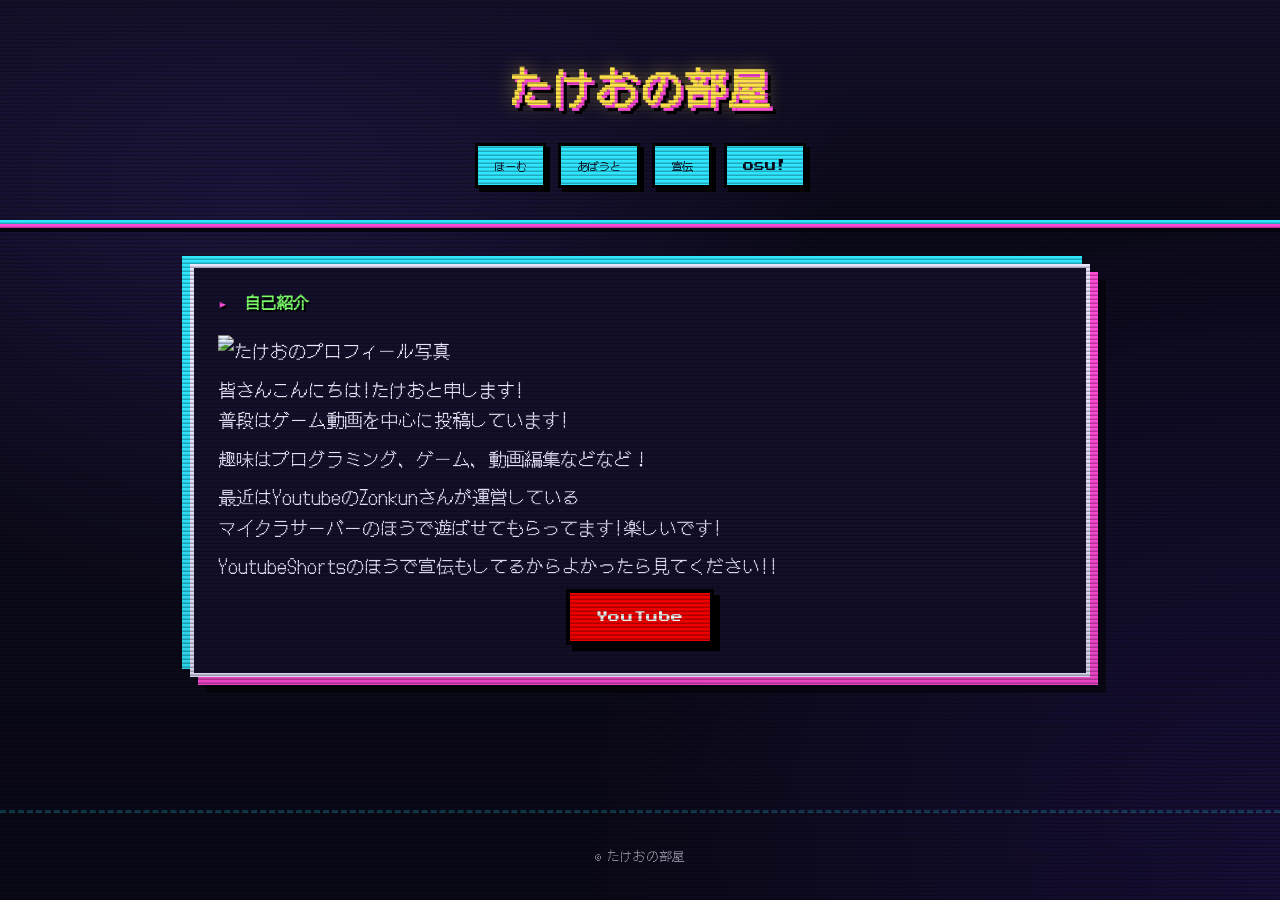
==== あばうと/index.html @ 1b24edac "Add files via upload" ====
<!DOCTYPE html>
<html lang="ja">
<head>
  <meta charset="UTF-8">
  <meta name="viewport" content="width=device-width, initial-scale=1.0">
  <title>たけおの自己紹介</title>

  <link rel="preconnect" href="https://fonts.googleapis.com">
  <link rel="preconnect" href="https://fonts.gstatic.com" crossorigin>
  <link href="https://fonts.googleapis.com/css2?family=DotGothic16&family=Press+Start+2P&display=swap" rel="stylesheet">

  <!-- ルートCSS -->
  <link rel="stylesheet" href="../style.css">
</head>

<body>
  <div class="crt"></div>

  <header class="site-header">
    <h1 class="title" data-text="たけおの部屋">たけおの部屋</h1>

    <nav class="menu">
      <a href="https://takeoooo-o.github.io">ほーむ</a>
      <a href="https://takeoooo-o.github.io/あばうと/">あばうと</a>
      <a href="https://zonsurvival.ddns.net/">宣伝</a>
      <a href="https://osu.ppy.sh/users/37321995/osu" target="_blank">osu!</a>
    </nav>
  </header>

  <main>
    <section class="panel intro">
      <h2 class="panel-title">自己紹介</h2>

      <img src="../profile.jpg" alt="たけおのプロフィール写真" class="profile-img"
           width="160" height="160" style="width:160px; height:160px; object-fit:cover;">

      <p>皆さんこんにちは!たけおと申します!<br>
        普段はゲーム動画を中心に投稿しています!</p>
      <p>趣味はプログラミング、ゲーム、動画編集などなど！</p>
      <p>最近はYoutubeのZonkunさんが運営している<br>
        マイクラサーバーのほうで遊ばせてもらってます!楽しいです!</p>
      <p>YoutubeShortsのほうで宣伝もしてるからよかったら見てください!!</p>

      <div class="social-links">
        <a href="https://www.youtube.com/@takeoooo-o"
           target="_blank"
           class="btn btn-youtube">
          YouTube
        </a>
      </div>
    </section>
  </main>

  <footer class="site-footer">
    <p>&copy; たけおの部屋</p>
  </footer>
</body>
</html>
---- style.css ----
/* ===== レトロゲーム風 テーマ ===== */
:root {
  --bg: #0b0a1a;
  --bg-2: #14102b;
  --ink: #e8e6ff;
  --cyan: #2ee6ff;
  --magenta: #ff4bd8;
  --yellow: #ffe24b;
  --green: #7cff6b;
  --red: #ff3b00;
  --shadow: #05030f;
}

* {
  box-sizing: border-box;
}

html {
  scroll-behavior: smooth;
}

body {
  margin: 0;
  min-height: 100vh;
  font-family: "DotGothic16", "Hiragino Kaku Gothic ProN", monospace;
  font-size: 18px;
  line-height: 1.7;
  color: var(--ink);
  background:
    radial-gradient(circle at 20% 0%, #241a4d 0%, transparent 45%),
    radial-gradient(circle at 100% 100%, #1b1040 0%, transparent 45%),
    var(--bg);
  display: flex;
  flex-direction: column;
  overflow-x: hidden;
}

/* ===== CRT走査線 & ノイズ ===== */
.crt {
  pointer-events: none;
  position: fixed;
  inset: 0;
  z-index: 9000;
  background:
    repeating-linear-gradient(
      to bottom,
      rgba(0, 0, 0, 0) 0px,
      rgba(0, 0, 0, 0) 2px,
      rgba(0, 0, 0, 0.28) 3px,
      rgba(0, 0, 0, 0.28) 4px
    );
  mix-blend-mode: multiply;
}

.crt::after {
  content: "";
  position: absolute;
  inset: 0;
  background: linear-gradient(
    180deg,
    rgba(255, 255, 255, 0.05),
    rgba(255, 255, 255, 0) 40%,
    rgba(0, 0, 0, 0.15)
  );
}

/* ===== ヘッダー ===== */
.site-header {
  position: relative;
  text-align: center;
  padding: 48px 16px 32px;
  background: linear-gradient(180deg, var(--bg-2), transparent);
  border-bottom: 4px solid var(--cyan);
  box-shadow: 0 4px 0 var(--magenta), 0 8px 0 var(--shadow);
  animation: headerGlow 3s ease-in-out infinite;
}

@keyframes headerGlow {
  0%, 100% { border-bottom-color: var(--cyan); box-shadow: 0 4px 0 var(--magenta), 0 8px 0 var(--shadow); }
  50% { border-bottom-color: var(--magenta); box-shadow: 0 4px 0 var(--cyan), 0 8px 0 var(--shadow); }
}

.title {
  margin: 0 0 24px;
  font-family: "Press Start 2P", "DotGothic16", monospace;
  font-size: clamp(1.4rem, 5vw, 2.6rem);
  letter-spacing: 0.05em;
  color: var(--yellow);
  text-shadow:
    3px 3px 0 var(--magenta),
    6px 6px 0 #000,
    0 0 18px rgba(255, 226, 75, 0.5);
  animation: titleFloat 4s ease-in-out infinite;
}

@keyframes titleFloat {
  0%, 100% { transform: translateY(0); }
  50% { transform: translateY(-6px); }
}

/* ===== ナビゲーション ===== */
.menu {
  display: flex;
  flex-wrap: wrap;
  justify-content: center;
  gap: 12px;
}

.menu a {
  display: inline-block;
  padding: 10px 16px;
  font-family: "Press Start 2P", "DotGothic16", monospace;
  font-size: 0.7rem;
  color: var(--bg);
  text-decoration: none;
  background: var(--cyan);
  border: 3px solid #000;
  box-shadow: 4px 4px 0 #000;
  transition: transform 0.05s, box-shadow 0.05s, background 0.15s, color 0.15s;
}

.menu a:hover,
.menu a:focus-visible {
  background: var(--yellow);
  color: #000;
  transform: translate(-2px, -2px);
  box-shadow: 6px 6px 0 #000;
}

.menu a:active {
  transform: translate(4px, 4px);
  box-shadow: 0 0 0 #000;
}

/* ===== メイン ===== */
main {
  flex: 1;
  width: min(900px, 92%);
  margin: 0 auto;
  padding: 40px 0 60px;
  display: flex;
  flex-direction: column;
  gap: 36px;
}

/* ===== パネル（ウィンドウ風） ===== */
.panel {
  position: relative;
  background: var(--bg-2);
  border: 4px solid var(--ink);
  box-shadow:
    8px 8px 0 var(--magenta),
    -8px -8px 0 var(--cyan),
    16px 16px 0 rgba(0, 0, 0, 0.5);
  padding: 28px 24px;
  animation: panelIn 0.6s ease both;
}

.panel:nth-of-type(2) {
  animation-delay: 0.15s;
}

@keyframes panelIn {
  from { opacity: 0; transform: translateY(24px) scale(0.98); }
  to { opacity: 1; transform: translateY(0) scale(1); }
}

.panel-title {
  margin: -8px 0 20px;
  font-family: "Press Start 2P", "DotGothic16", monospace;
  font-size: 1rem;
  color: var(--green);
  text-shadow: 2px 2px 0 #000;
}

.panel-title::before {
  content: "▸ ";
  color: var(--magenta);
}

.intro p {
  margin: 8px 0;
}

/* 点滅テキスト */
.blink {
  margin-top: 20px !important;
  color: var(--yellow);
  font-family: "Press Start 2P", monospace;
  font-size: 0.75rem;
  letter-spacing: 0.1em;
  animation: blink 1.1s steps(2, start) infinite;
}

@keyframes blink {
  50% { opacity: 0; }
}

/* ===== SNSボタン ===== */
.social-links {
  display: flex;
  justify-content: center;
  gap: 20px;
  flex-wrap: wrap;
}

.btn {
  display: inline-block;
  padding: 14px 26px;
  font-family: "Press Start 2P", "DotGothic16", monospace;
  font-size: 0.75rem;
  letter-spacing: 0.05em;
  color: #fff;
  text-decoration: none;
  border: 4px solid #000;
  box-shadow: 6px 6px 0 #000;
  transition: transform 0.05s, box-shadow 0.05s, filter 0.15s;
}

.btn:hover,
.btn:focus-visible {
  transform: translate(-3px, -3px);
  box-shadow: 9px 9px 0 #000;
  filter: brightness(1.15);
}

.btn:active {
  transform: translate(6px, 6px);
  box-shadow: 0 0 0 #000;
}

.btn-youtube {
  background: #ff0000;
}

.btn-twitter {
  background: #101012;
}

/* ===== フッター ===== */
.site-footer {
  text-align: center;
  padding: 20px;
  font-size: 0.8rem;
  color: var(--ink);
  opacity: 0.7;
  border-top: 3px dashed rgba(46, 230, 255, 0.4);
}

/* ===== 爆発ボタン ===== */
#explosion-button {
  position: fixed;
  right: 20px;
  bottom: 20px;
  z-index: 9500;

  padding: 14px 22px;
  border: 4px solid #000;
  border-radius: 0;

  font-family: "Press Start 2P", "DotGothic16", monospace;
  font-size: 0.85rem;

  background: var(--red);
  color: #fff;

  cursor: pointer;
  box-shadow: 6px 6px 0 #000;
  transition: transform 0.05s, box-shadow 0.05s;
  animation: explosionPulse 1.4s ease-in-out infinite;
}

@keyframes explosionPulse {
  0%, 100% { filter: brightness(1); }
  50% { filter: brightness(1.35); }
}

#explosion-button:hover {
  transform: translate(-2px, -2px);
  box-shadow: 8px 8px 0 #000;
}

#explosion-button:active {
  transform: translate(6px, 6px);
  box-shadow: 0 0 0 #000;
}

/* ===== 爆発動画 ===== */
#explosion-video {
  display: none;
  position: fixed;
  inset: 0;
  width: 100vw;
  height: 100vh;
  object-fit: cover;
  z-index: 9999;
  background: #000;
}

/* ===== レスポンシブ ===== */
@media (max-width: 600px) {
  body {
    font-size: 16px;
  }

  .panel {
    padding: 22px 16px;
    box-shadow: 6px 6px 0 var(--magenta), -6px -6px 0 var(--cyan);
  }

  .menu a {
    font-size: 0.6rem;
    padding: 9px 12px;
  }

  .btn {
    font-size: 0.65rem;
    padding: 12px 18px;
  }

  #explosion-button {
    right: 12px;
    bottom: 12px;
    font-size: 0.7rem;
    padding: 11px 16px;
  }
}

/* 動きを減らす設定のユーザーに配慮 */
@media (prefers-reduced-motion: reduce) {
  *,
  *::before,
  *::after {
    animation: none !important;
    transition: none !important;
  }
}
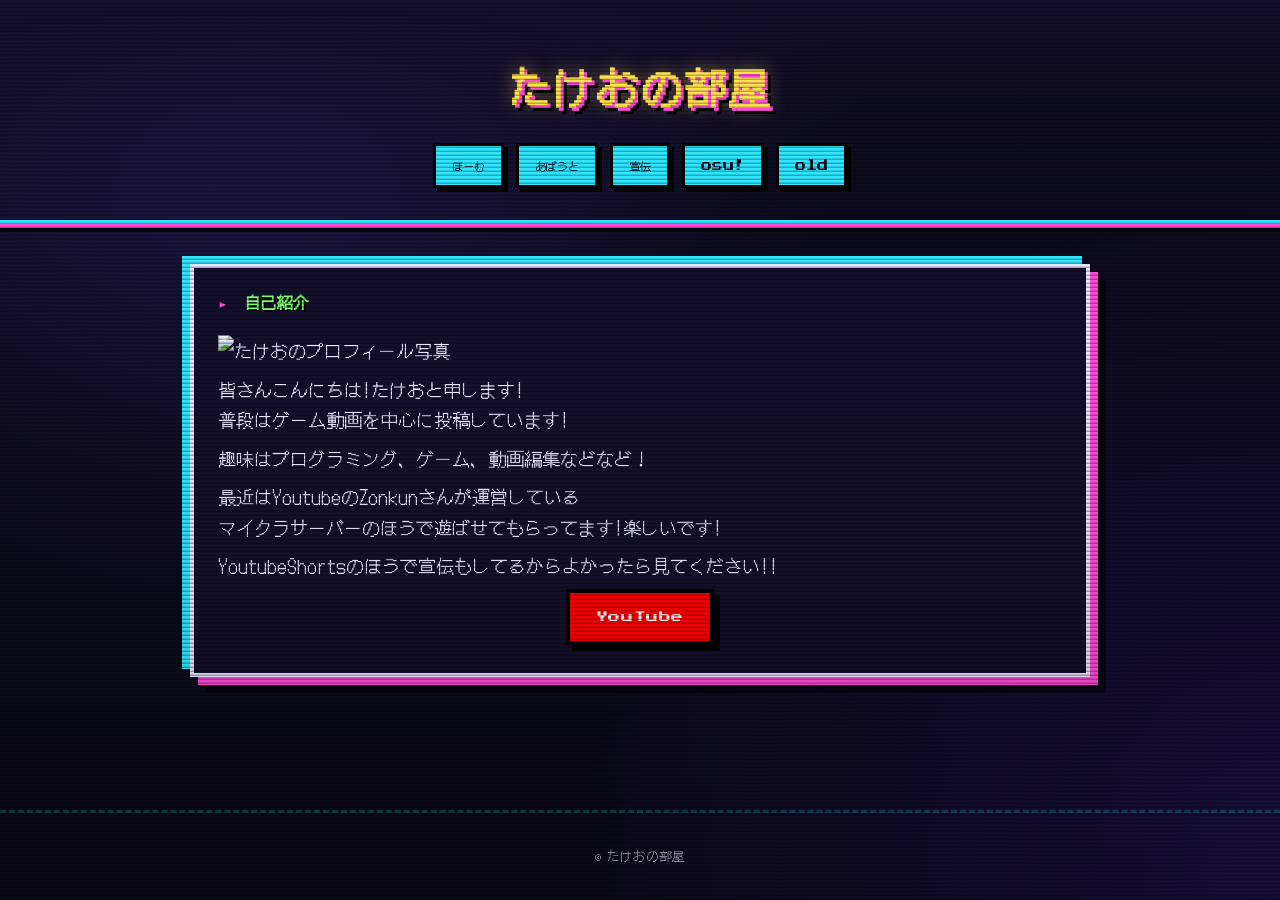
==== commit 9b3f62f6: "Add link to 'old' section in index.html" ====
--- a/あばうと/index.html
+++ b/あばうと/index.html
@@ -24,6 +24,7 @@
       <a href="https://takeoooo-o.github.io/あばうと/">あばうと</a>
       <a href="https://zonsurvival.ddns.net/">宣伝</a>
       <a href="https://osu.ppy.sh/users/37321995/osu" target="_blank">osu!</a>
+      <a href="old/" target="_blank">old</a>
     </nav>
   </header>
 
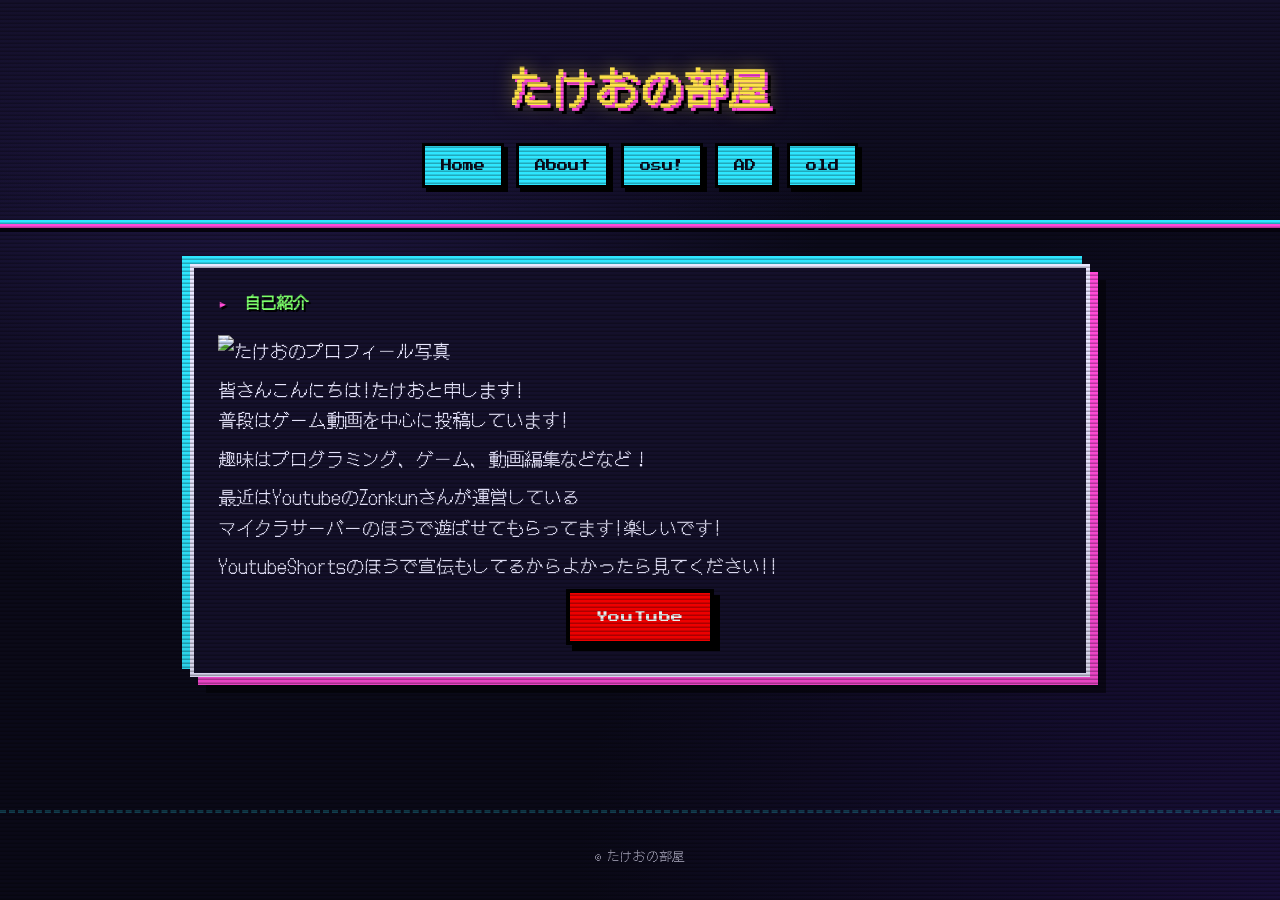
==== commit 488e32fc: "Update index.html" ====
--- a/あばうと/index.html
+++ b/あばうと/index.html
@@ -20,10 +20,10 @@
     <h1 class="title" data-text="たけおの部屋">たけおの部屋</h1>
 
     <nav class="menu">
-      <a href="https://takeoooo-o.github.io">ほーむ</a>
-      <a href="https://takeoooo-o.github.io/あばうと/">あばうと</a>
-      <a href="https://zonsurvival.ddns.net/">宣伝</a>
+      <a href="#">Home</a>
+      <a href="あばうと/">About</a>
       <a href="https://osu.ppy.sh/users/37321995/osu" target="_blank">osu!</a>
+      <a href="https://zonsurvival.ddns.net/">AD</a>
       <a href="old/" target="_blank">old</a>
     </nav>
   </header>
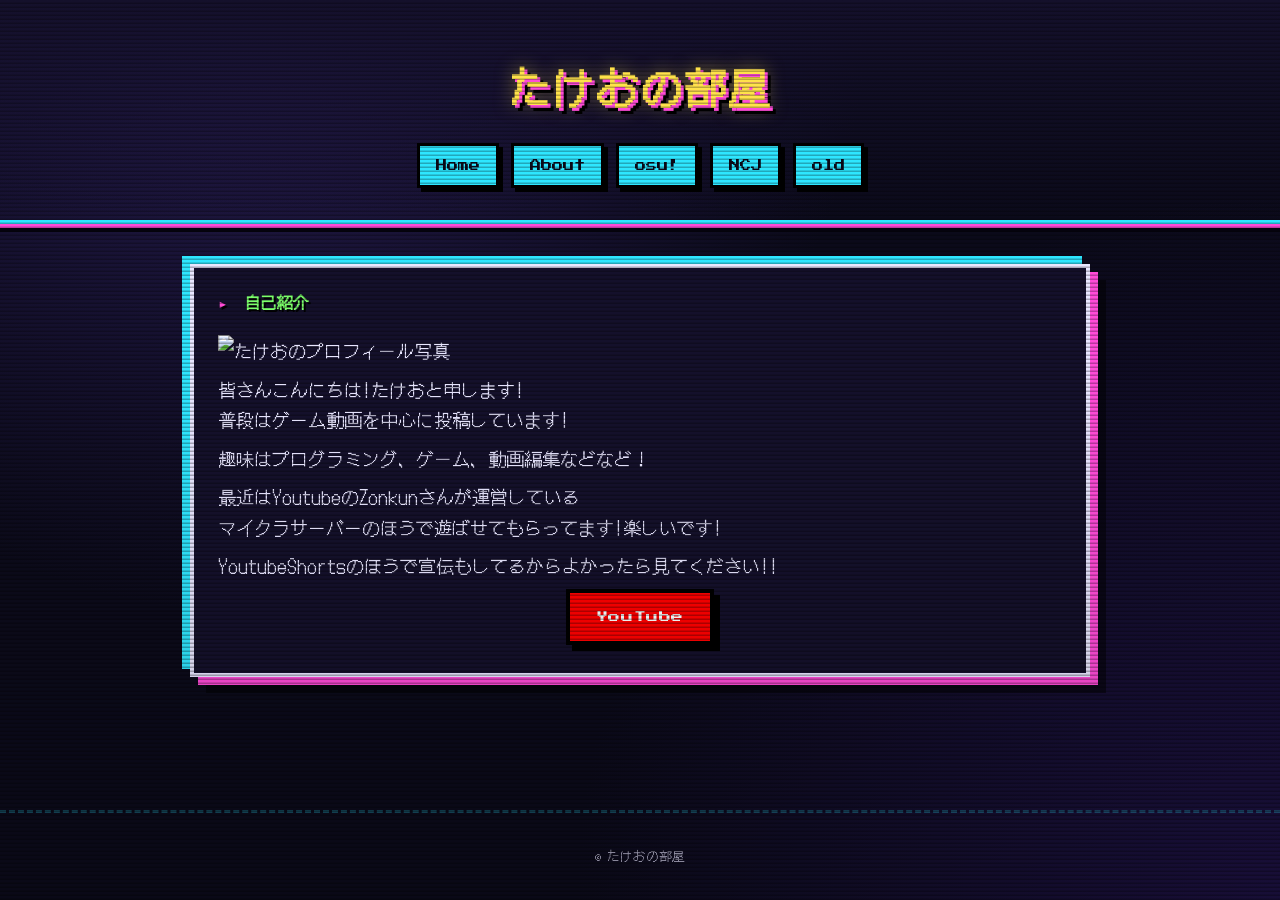
==== commit f320e2d4: "Update index.html" ====
--- a/あばうと/index.html
+++ b/あばうと/index.html
@@ -20,11 +20,11 @@
     <h1 class="title" data-text="たけおの部屋">たけおの部屋</h1>
 
     <nav class="menu">
-      <a href="#">Home</a>
-      <a href="あばうと/">About</a>
+      <a href="../">Home</a>
+      <a href="#">About</a>
       <a href="https://osu.ppy.sh/users/37321995/osu" target="_blank">osu!</a>
-      <a href="https://zonsurvival.ddns.net/">AD</a>
-      <a href="old/" target="_blank">old</a>
+      <a href="https://nichijo.world">NCJ</a>
+      <a href="../old/" target="_blank">old</a>
     </nav>
   </header>
 
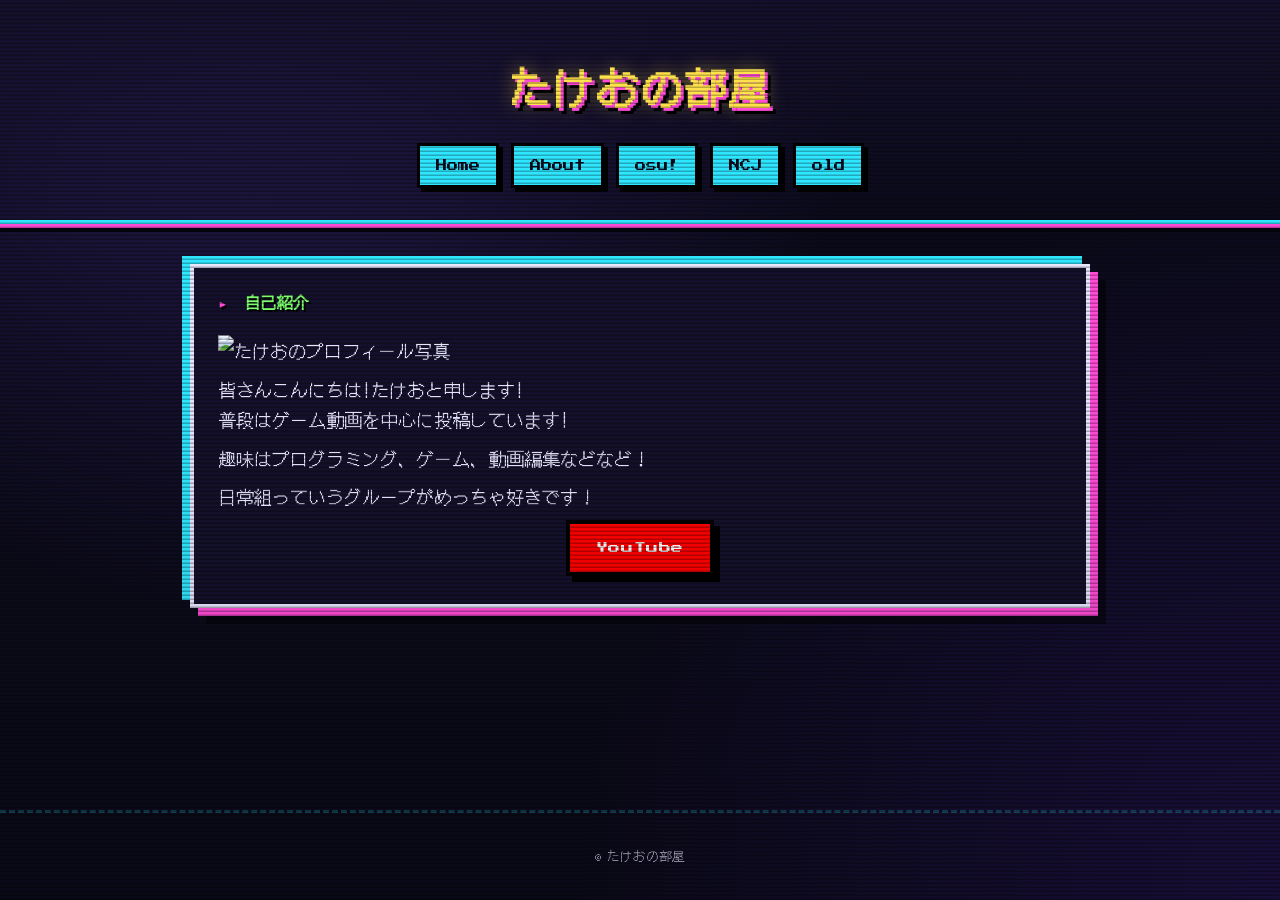
==== commit 051c50ef: "Update index.html" ====
--- a/あばうと/index.html
+++ b/あばうと/index.html
@@ -38,10 +38,7 @@
       <p>皆さんこんにちは!たけおと申します!<br>
         普段はゲーム動画を中心に投稿しています!</p>
       <p>趣味はプログラミング、ゲーム、動画編集などなど！</p>
-      <p>最近はYoutubeのZonkunさんが運営している<br>
-        マイクラサーバーのほうで遊ばせてもらってます!楽しいです!</p>
-      <p>YoutubeShortsのほうで宣伝もしてるからよかったら見てください!!</p>
-
+      <p>日常組っていうグループがめっちゃ好きです！</p>
       <div class="social-links">
         <a href="https://www.youtube.com/@takeoooo-o"
            target="_blank"
